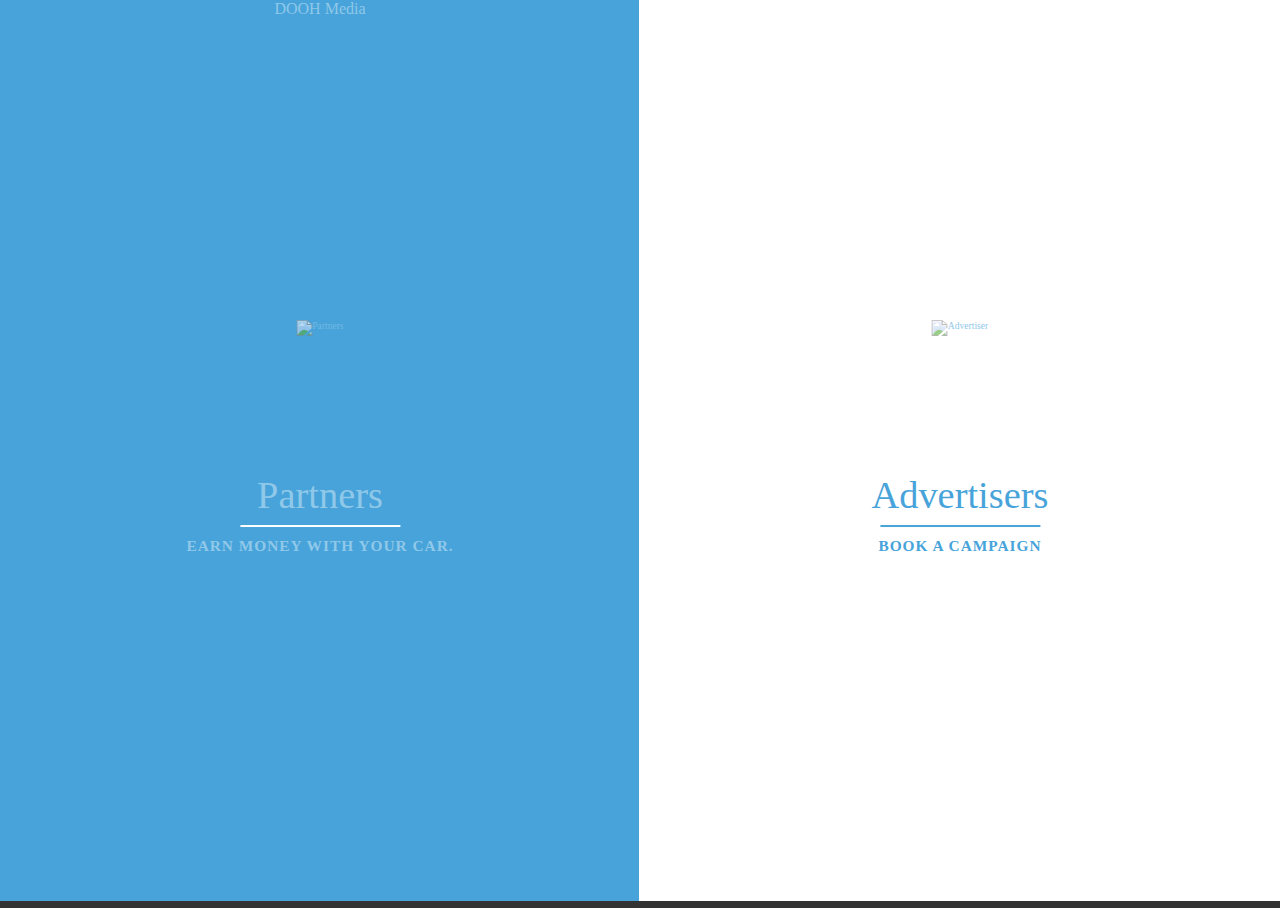
==== index.html @ c9a8a48f "Add files via upload" ====
<!DOCTYPE html>
<html lang="en" class="no-js">
	<head>
		<meta charset="UTF-8">
		<meta name="robots" content="noindex">
		<meta http-equiv="X-UA-Compatible" content="IE=edge,chrome=1"> 
		<meta name="viewport" content="width=device-width, initial-scale=1.0"> 
		<title>DOOH Media | Singapore</title>
		<meta name="description" content="Blueprint: Split Layout">
		<meta name="keywords" content="website template, layout, css3, transition, effect, split, dual, two sides, portfolio" />
		<meta name="author" content="Codrops" />
		<link rel="shortcut icon" href="../favicon.ico">
		<link rel="stylesheet" type="text/css" href="css/demo.css">
		<link rel="stylesheet" type="text/css" href="css/component.css" />
		<script src="js/modernizr.custom.js"></script>
	</head>
	<body>
		<div class="container">
			<div id="splitlayout" class="splitlayout">
				<div class="intro">
					<a href="partners.html" class="side side-left">
						<header class="codropsheader clearfix">
							<span>DOOH Media</span>
						</header>
						<div class="intro-content">
							<div class="profile"><img src="img/partners.png" alt="Partners"></div>
							<h1><span>Partners </span><span>Earn money with your car.</span></h1>
						</div>
						<div class="overlay"></div>
					</a>
					<a href="advertisers.html" class="side side-right">
						<div class="intro-content">
							<div class="profile"><img src="img/advertiser.png" alt="Advertiser"></div>
							<h1><span>Advertisers </span><span>Book a campaign</span></h1>
						</div>
						<div class="overlay"></div>
					</a>
				</div><!-- /intro -->
			</div><!-- /splitlayout -->
		</div><!-- /container -->
		<script src="js/classie.js"></script>
		<script src="js/cbpSplitLayout.js"></script>
	</body>
</html>
---- css/component.css ----
html, body, 
.container {
	position: relative;
	width: 100%;
	height: 100%;
}

body {
	overflow-y: scroll;
	background: #333;
}

a {
    color: #000;
}
a:hover {
    color: #90c8e9;
    text-decoration: none;
}

.splitlayout {
	position: relative;
	overflow-x: hidden;
	min-height: 100%;
	width: 100%;
}

/* Intro sides */
.side {
	position: fixed;
	top: 0;
	z-index: 100;
	width: 50%;
	height: 100%;
	text-align: center;
	-webkit-backface-visibility: hidden;
}

.open-left .side,
.open-right .side {
	cursor: default;
}

.overlay {
	position: absolute;
	top: 0;
	left: 0;
	z-index: 499;
	visibility: hidden;
	width: 100%;
	height: 100%;
	opacity: 0;
}

.side-left .overlay {
	background: rgba(0,0,0,0.7);
}

.side-right .overlay {
	background: rgba(0,0,0,0.3);
}

.side-left {
	left: 0;
	background: #47a3da;
	color: #fff;
	outline: 1px solid #47a3da; /* avoid gap */
}

.side-right {
	right: 0;
	background: #fff;
	color: #47a3da;
	outline: 1px solid #fff; /* avoid gap */
}

/* Intro content, profile image and name, back button */
.intro-content {
	position: absolute;
	top: 50%;
	left: 50%;
	padding: 0 1em;
	width: 50%;
	cursor: pointer;
	-webkit-transform: translateY(-50%) translateX(-50%);
	transform: translateY(-50%) translateX(-50%);
}

.profile {
	margin: 0 auto;
	width: 140px;
	height: 140px;
	border-radius: 50%;
	background: transparent;
}

.profile img {
	max-width: 100%;
	opacity: 0.6;
}

.intro-content h1 > span {
	display: block;
	white-space: nowrap;
}

.intro-content h1 > span:first-child {
	font-weight: 300;
	font-size: 2em;
}

.intro-content h1 > span:nth-child(2) {
	position: relative;
	margin-top: 0.5em;
	padding: 0.8em;
	text-transform: uppercase;
	letter-spacing: 1px;
	font-size: 0.8em;
}

.intro-content h1 > span:nth-child(2):before {
	position: absolute;
	top: 0;
	left: 25%;
	width: 50%;
	height: 2px;
	background: #fff;
	content: '';
}

.side-right .intro-content h1 > span:nth-child(2):before {
	background: #47a3da;
}

.back {
	position: fixed;
	top: 2.6em;
	z-index: 500;
	display: block;
	visibility: hidden;
	width: 50px;
	height: 50px;
	border-radius: 50%;
	color: #47a3da;
	text-align: center;
	font-size: 22px;
	line-height: 44px;
	opacity: 0;
	pointer-events: none;
}

.mobile-layout .back { /* fixed positioning will make this not clickable after scrolling on some mobile devices */
	position: absolute;
}

.back-left {
	left: 12.5%;
	-webkit-transform: translateX(-50%);
	transform: translateX(-50%);
}

.back-right {
	right: 12.5%;
	-webkit-transform: translateX(50%);
	transform: translateX(50%);
	color: #fff;
}

.open-right .back-left,
.open-left .back-right {
	visibility: visible;
	opacity: 1;
	-webkit-transition-delay: 0.3s;
	transition-delay: 0.3s;
	pointer-events: auto;
}

.back:hover {
	color: #ddd;
}

/* Pages */
.page {
	position: relative;
	top: 0;
	overflow: auto;
	min-height: 100%;
	width: 75%;
	height: auto;
	font-size: 1.4em;
	-webkit-backface-visibility: hidden;
}

.page-right {
	left: 25%;
	outline: 5px solid #ecf0f1; /* avoid rounding gaps */
	background: #ecf0f1;
	color: #97a8b2;
	-webkit-transform: translateX(100%);
	transform: translateX(100%);
}

.splitlayout.open-right {
	background: #ecf0f1;
}

.page-left {
	left: 0;
	outline: 5px solid #34495e; /* avoid rounding gaps */
	background: #34495e;
	color: #fff;
	text-align: right;
	-webkit-transform: translateX(-100%);
	transform: translateX(-100%);
}

.splitlayout.open-left {
	background: #34495e;
}

/* Inner page content */
.page-inner {
	padding: 2em;
}

.page-inner section {
	padding-bottom: 1em;
}

.page-inner h2 {
	margin: 0 0 1em 0;
	font-weight: 300;
	font-size: 2.4em;
}

.page-inner p {
	font-weight: 300;
	font-size: 1.2em;
}

/* All transitions */
.side,
.page {
	-webkit-transition: -webkit-transform 0.6s;
	transition: transform 0.6s;
}

.overlay {
	-webkit-transition: opacity 0.6s, visibility 0.1s 0.6s;
	transition: opacity 0.6s, visibility 0.1s 0.6s;
}

.intro-content {
	-webkit-transition: -webkit-transform 0.6s, top 0.6s;
	transition: transform 0.6s, top 0.6s;
}

.intro-content h1,
.back {
	-webkit-transition: opacity 0.3s;
	transition: opacity 0.3s;
}

/* Open and close */

/* We need to set the position and overflow for the respective page scroll */
.reset-layout .page,
.splitlayout.open-right .page-left,
.splitlayout.open-left .page-right,
.splitlayout.close-right .page-left,
.splitlayout.close-left .page-right {
	position: absolute;
	overflow: hidden;
	height: 100%;
}

.splitlayout.open-right .page-right,
.splitlayout.open-left .page-left {
	position: relative;
	overflow: auto;
	height: auto;
}

.open-right .side-left .overlay,
.open-left .side-right .overlay {
	visibility: visible;
	opacity: 1;
	-webkit-transition: opacity 0.6s;
	transition: opacity 0.6s;
}

/* Right side open */
.open-right .side-left {
	-webkit-transform: translateX(-60%);
	transform: translateX(-60%);
}

.open-right .side-right {
	z-index: 200;
	-webkit-transform: translateX(-150%);
	transform: translateX(-150%);
}

.close-right .side-right {
	z-index: 200;
}

.open-right .side-right .intro-content {
	-webkit-transform: translateY(-50%) translateX(0%) scale(0.6);
	transform: translateY(-50%) translateX(0%) scale(0.6);
}

.open-right .page-right {
	-webkit-transform: translateX(0%);
	transform: translateX(0%);
}

/* Left side open */
.open-left .side-right {
	-webkit-transform: translateX(60%);
	transform: translateX(60%);
}

.open-left .side-left {
	z-index: 200;
	-webkit-transform: translateX(150%);
	transform: translateX(150%);
}

.close-left .side-left {
	z-index: 200;
}

.open-left .side-left .intro-content {
	-webkit-transform: translateY(-50%) translateX(-100%) scale(0.6);
	transform: translateY(-50%) translateX(-100%) scale(0.6);
}

.open-left .codropsheader {
	opacity: 0;
	visibility: hidden;
	-webkit-transition: opacity 0.3s, visibility 0.1s 0.3s;
	transition: opacity 0.3s, visibility 0.1s 0.3s;
}

.open-left .page-left {
	-webkit-transform: translateX(0%);
	transform: translateX(0%);
}

/* Media Queries */
@media screen and (max-width: 83em) {
	.intro-content { font-size: 60%; }
}

@media screen and (max-width: 58em) {
	body { font-size: 90%; }
}

@media screen and (max-width: 49.4375em) {
	.open-right .side-right {
		-webkit-transform: translateX(-175%);
		transform: translateX(-175%);
	}

	.open-right .side-left {
		-webkit-transform: translateX(-100%);
		transform: translateX(-100%);
	}

	.open-left .side-right {
		-webkit-transform: translateX(100%);
		transform: translateX(100%);
	}

	.open-left .side-left {
		-webkit-transform: translateX(175%);
		transform: translateX(175%);
	}

	.page {
		width: 100%;
	}

	.page-right {
		left: 0;
		padding-left: 15%;
	}

	.page-left {
		padding-right: 15%;
	}

	.intro-content {
		width: 100%;
	}

	.open-right .side-right .intro-content {
		top: 100%;
		-webkit-transform: translateY(-150px) translateX(-12.5%) scale(0.5);
		transform: translateY(-150px) translateX(-12.5%) scale(0.5);
	}

	.open-left .side-left .intro-content {
		top: 100%;
		-webkit-transform: translateY(-150px) translateX(-87.5%) scale(0.5);
		transform: translateY(-150px) translateX(-87.5%) scale(0.5);
	}

	.open-right .intro-content h1,
	.open-left .intro-content h1 {
		opacity: 0;
	}

	.back-left {
		left: 6.25%;
	}

	.back-right {
		right: 6.25%;
	}
}

@media screen and (max-width: 42.5em) {
	body { font-size: 80%; }
	.intro-content { font-size: 50%; }
}

@media screen and (max-height: 41.125em) {
	.intro-content {
		-webkit-transform: translateY(-25%) translateX(-50%);
		transform: translateY(-25%) translateX(-50%);
	}
}

@media screen and (max-width: 39.375em) {
	.intro-content .profile { -webkit-transform: scale(0.5); transform: scale(0.5); }
}

@media screen and (max-width: 320px) {
	body { font-size: 70%; }
}
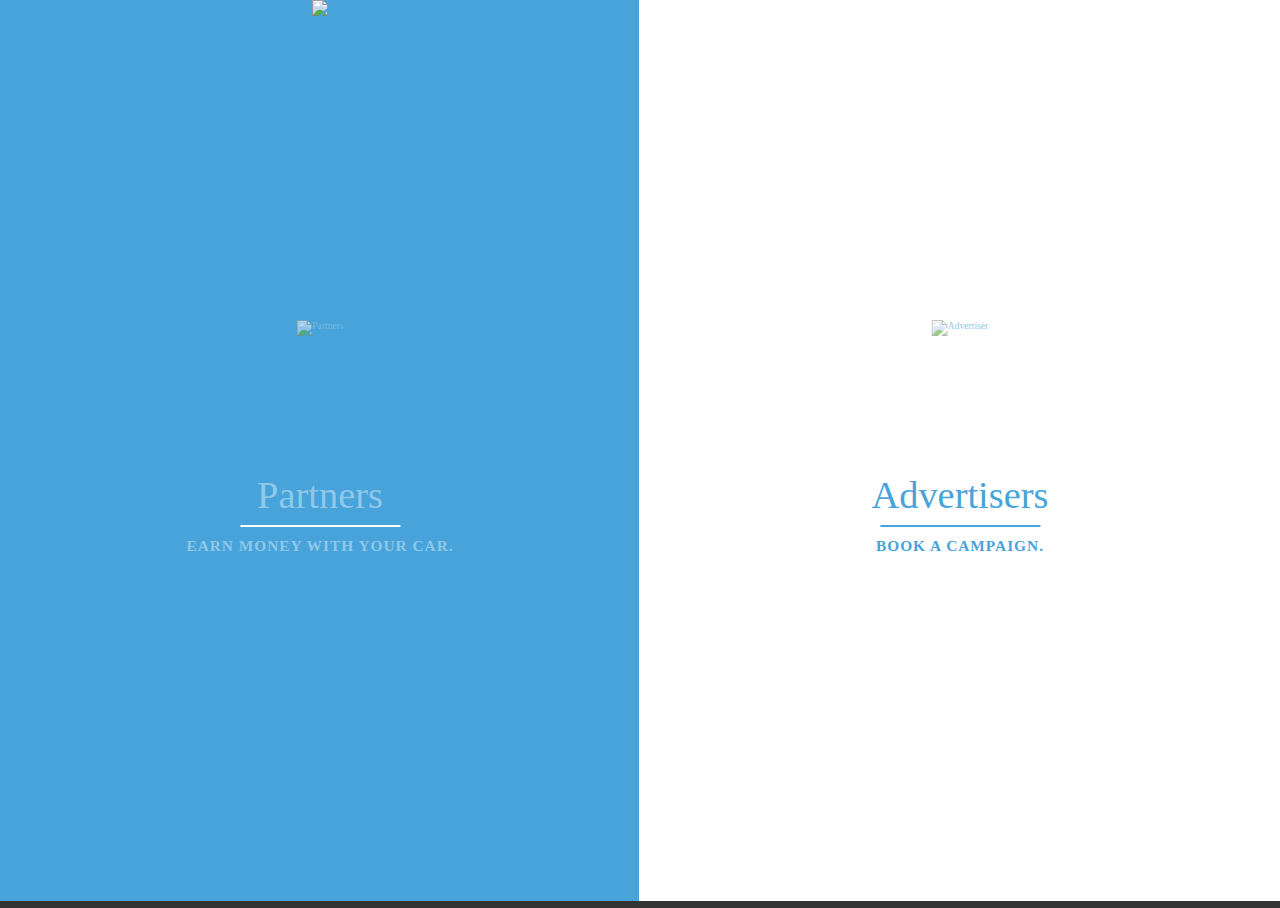
==== commit d1fb38f0: "Add files via upload" ====
--- a/index.html
+++ b/index.html
@@ -20,18 +20,18 @@
 				<div class="intro">
 					<a href="partners.html" class="side side-left">
 						<header class="codropsheader clearfix">
-							<span>DOOH Media</span>
+							<span><img src="img/logo.PNG" width="150"></span>
 						</header>
 						<div class="intro-content">
-							<div class="profile"><img src="img/partners.png" alt="Partners"></div>
+							<div class="profile"><img src="/partners/" alt="Partners"></div>
 							<h1><span>Partners </span><span>Earn money with your car.</span></h1>
 						</div>
 						<div class="overlay"></div>
 					</a>
 					<a href="advertisers.html" class="side side-right">
 						<div class="intro-content">
-							<div class="profile"><img src="img/advertiser.png" alt="Advertiser"></div>
-							<h1><span>Advertisers </span><span>Book a campaign</span></h1>
+							<div class="profile"><img src="/advertiser/" alt="Advertiser"></div>
+							<h1><span>Advertisers </span><span>Book a campaign.</span></h1>
 						</div>
 						<div class="overlay"></div>
 					</a>
